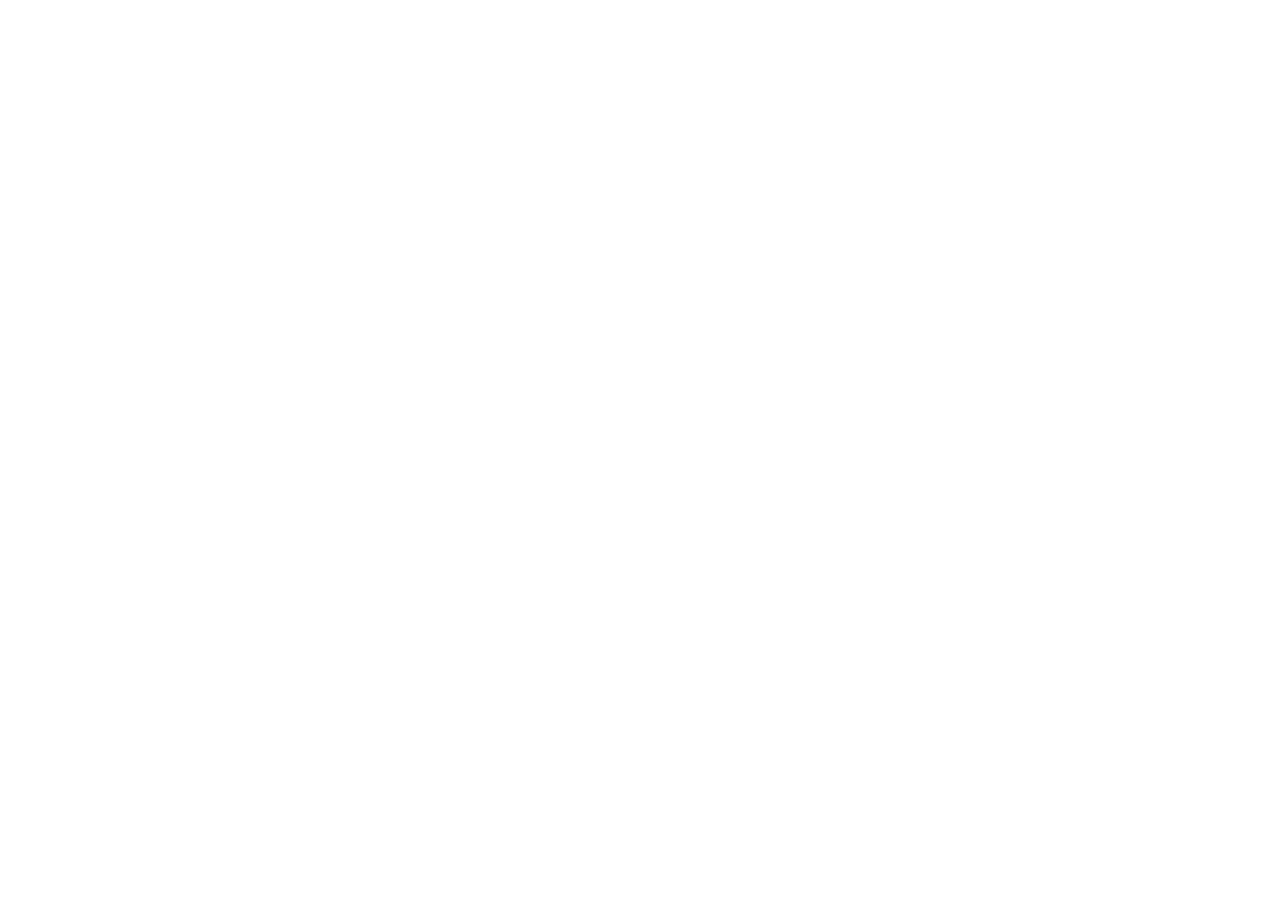
==== Dashboard/index.html @ eb8d0a58 "fixed form" ====
<!DOCTYPE html>
<html lang="es">
    <head>
        <meta charset="UTF-8">
        <meta http-equiv="X-UA-Compatible" content="IE=edge">
        <meta name="viewport" content="width=device-width, initial-scale=1.0">
        <title>Dashboard</title>
        <link rel="stylesheet" href="/Dashboard/style.css">
    </head>
    <body>
        <div>

        </div>
        <script src="/Dashboard/script.js"></script>
    </body>
</html>
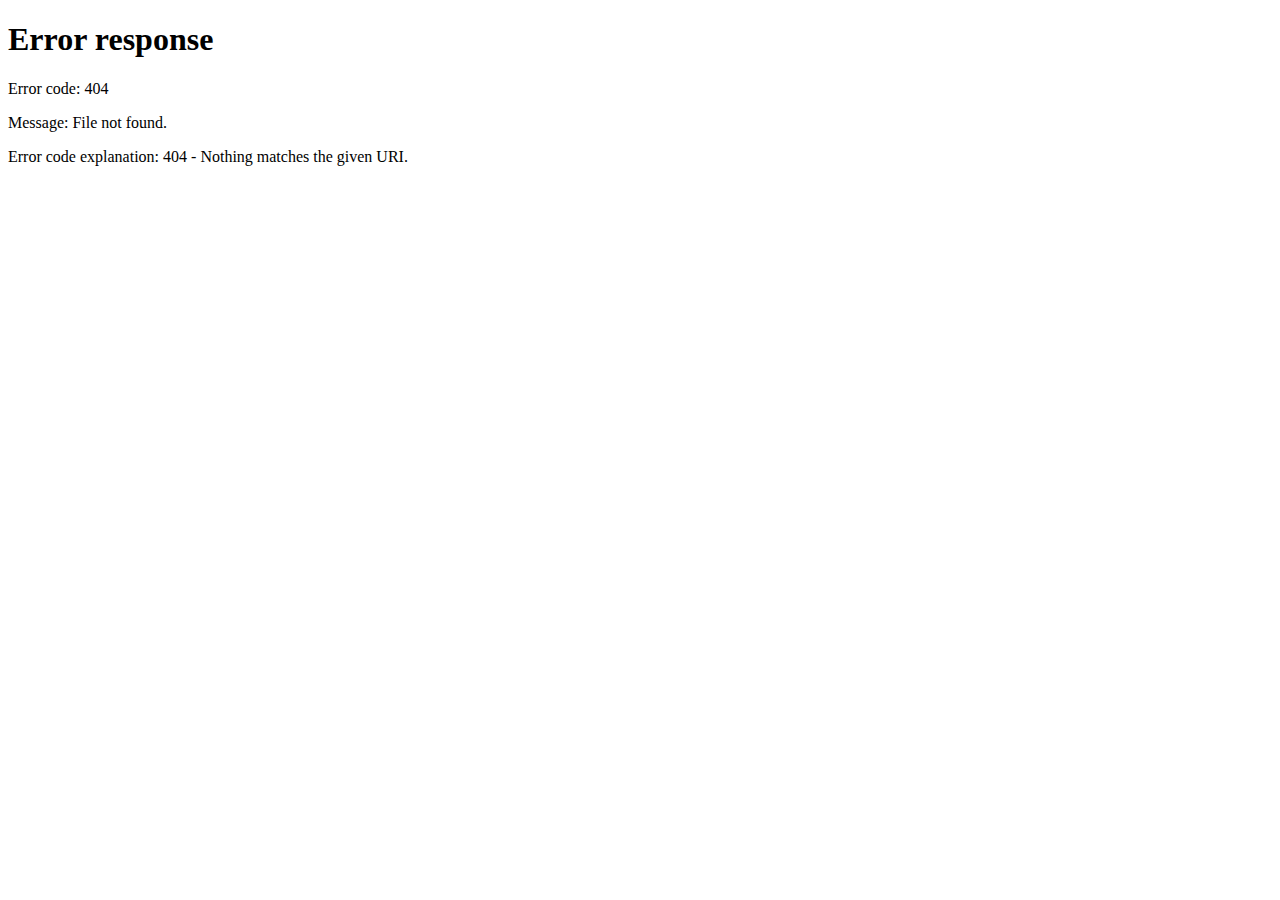
==== commit 3a118e53: "added working login" ====
--- a/Dashboard/index.html
+++ b/Dashboard/index.html
@@ -5,12 +5,12 @@
         <meta http-equiv="X-UA-Compatible" content="IE=edge">
         <meta name="viewport" content="width=device-width, initial-scale=1.0">
         <title>Dashboard</title>
-        <link rel="stylesheet" href="/Dashboard/style.css">
+        <link rel="stylesheet" href="style.css">
     </head>
     <body>
         <div>
-
+            <div id="welcomeMessage"></div>
         </div>
-        <script src="/Dashboard/script.js"></script>
+        <script src="script.js"></script>
     </body>
 </html>--- a/Dashboard/style.css
+++ b/Dashboard/style.css
@@ -0,0 +1,15 @@
+/* style.css */
+
+#welcomeMessage {
+    font-family: 'Arial', sans-serif;
+    font-size: 24px;
+    color: #4CAF50;
+    text-shadow: 2px 2px 4px rgba(0, 0, 0, 0.5);
+    padding: 20px;
+    border: 2px solid #4CAF50;
+    border-radius: 10px;
+    background-color: #F0F8FF;
+    margin: 20px auto;
+    width: 50%;
+    text-align: center;
+}
